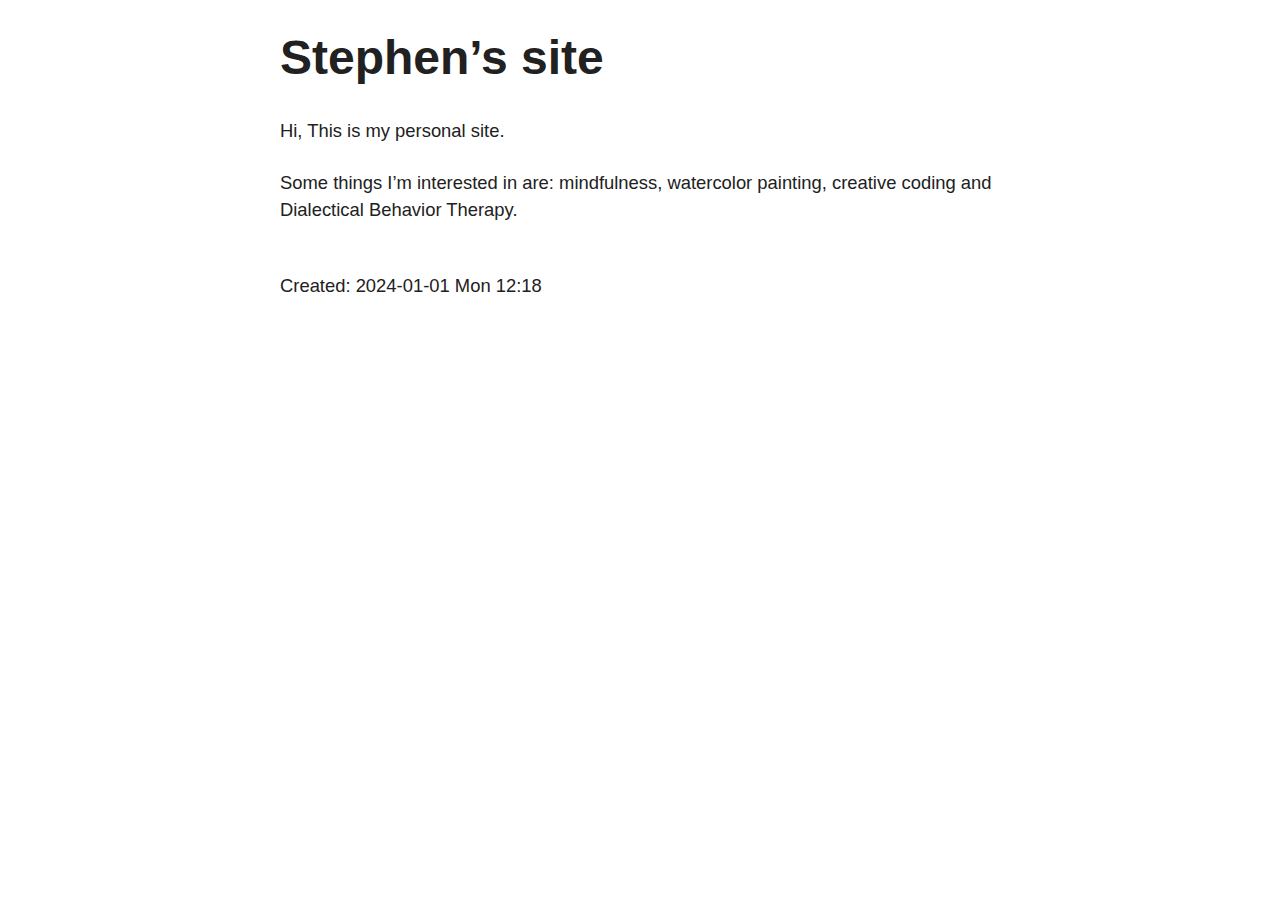
==== public/index.html @ 37b29a85 "Add first post" ====
<?xml version="1.0" encoding="utf-8"?>
<!DOCTYPE html PUBLIC "-//W3C//DTD XHTML 1.0 Strict//EN"
"http://www.w3.org/TR/xhtml1/DTD/xhtml1-strict.dtd">
<html xmlns="http://www.w3.org/1999/xhtml" lang="en" xml:lang="en">
<head>
<!-- 2024-01-01 Mon 12:18 -->
<meta http-equiv="Content-Type" content="text/html;charset=utf-8" />
<meta name="viewport" content="width=device-width, initial-scale=1" />
<title>Stephen's site</title>
<meta name="generator" content="Org Mode" />
<link rel="stylesheet" href="/../css/simple.css" />
</head>
<body>
<div id="content" class="content">
<h1 class="title">Stephen&rsquo;s site</h1>
<p>
Hi, This is my personal site.
</p>

<p>
Some things I&rsquo;m interested in are: mindfulness, watercolor painting, creative
coding and Dialectical Behavior Therapy.
</p>
</div>
<div id="postamble" class="status">
<p class="date">Created: 2024-01-01 Mon 12:18</p>
</div>
</body>
</html>
---- css/simple.css ----
/* Global variables. */
:root,
::backdrop {
  /* Set sans-serif & mono fonts */
  --sans-font: -apple-system, BlinkMacSystemFont, "Avenir Next", Avenir,
    "Nimbus Sans L", Roboto, "Noto Sans", "Segoe UI", Arial, Helvetica,
    "Helvetica Neue", sans-serif;
  --mono-font: Consolas, Menlo, Monaco, "Andale Mono", "Ubuntu Mono", monospace;
  --standard-border-radius: 5px;

  /* Default (light) theme */
  --bg: #fff;
  --accent-bg: #f5f7ff;
  --text: #212121;
  --text-light: #585858;
  --border: #898EA4;
  --accent: #0d47a1;
  --accent-text: var(--bg);
  --code: #d81b60;
  --preformatted: #444;
  --marked: #ffdd33;
  --disabled: #efefef;
}

/* Dark theme */
@media (prefers-color-scheme: dark) {
  :root,
  ::backdrop {
    color-scheme: dark;
    --bg: #212121;
    --accent-bg: #2b2b2b;
    --text: #dcdcdc;
    --text-light: #ababab;
    --accent: #ffb300;
    --accent-text: var(--bg);
    --code: #f06292;
    --preformatted: #ccc;
    --disabled: #111;
  }
  /* Add a bit of transparency so light media isn't so glaring in dark mode */
  img,
  video {
    opacity: 0.8;
  }
}

/* Reset box-sizing */
*, *::before, *::after {
  box-sizing: border-box;
}

/* Reset default appearance */
textarea,
select,
input,
progress {
  appearance: none;
  -webkit-appearance: none;
  -moz-appearance: none;
}

html {
  /* Set the font globally */
  font-family: var(--sans-font);
  scroll-behavior: smooth;
}

/* Make the body a nice central block */
body {
  color: var(--text);
  background-color: var(--bg);
  font-size: 1.15rem;
  line-height: 1.5;
  display: grid;
  grid-template-columns: 1fr min(45rem, 90%) 1fr;
  margin: 0;
}
body > * {
  grid-column: 2;
}

/* Make the header bg full width, but the content inline with body */
body > header {
  background-color: var(--accent-bg);
  border-bottom: 1px solid var(--border);
  text-align: center;
  padding: 0 0.5rem 2rem 0.5rem;
  grid-column: 1 / -1;
}

body > header > *:only-child {
  margin-block-start: 2rem;
}

body > header h1 {
  max-width: 1200px;
  margin: 1rem auto;
}

body > header p {
  max-width: 40rem;
  margin: 1rem auto;
}

/* Add a little padding to ensure spacing is correct between content and header > nav */
main {
  padding-top: 1.5rem;
}

body > footer {
  margin-top: 4rem;
  padding: 2rem 1rem 1.5rem 1rem;
  color: var(--text-light);
  font-size: 0.9rem;
  text-align: center;
  border-top: 1px solid var(--border);
}

/* Format headers */
h1 {
  font-size: 3rem;
}

h2 {
  font-size: 1.6rem;
  margin-top: 3rem;
}

h3 {
  font-size: 1.2rem;
  margin-top: 3rem;
}

h4 {
  font-size: 1.44rem;
}

h5 {
  font-size: 1.15rem;
}

h6 {
  font-size: 0.96rem;
}

p {
  margin: 1.5rem 0;
}

/* Prevent long strings from overflowing container */
p, h1, h2, h3, h4, h5, h6 {
  overflow-wrap: break-word;
}

/* Fix line height when title wraps */
h1,
h2,
h3 {
  line-height: 1.1;
}

/* Reduce header size on mobile */
@media only screen and (max-width: 720px) {
  h1 {
    font-size: 2.5rem;
  }

  h2 {
    font-size: 2.1rem;
  }

  h3 {
    font-size: 1.75rem;
  }

  h4 {
    font-size: 1.25rem;
  }
}

/* Format links & buttons */
a,
a:visited {
  color: var(--accent);
}

a:hover {
  text-decoration: none;
}

button,
.button,
a.button, /* extra specificity to override a */
input[type="submit"],
input[type="reset"],
input[type="button"],
label[type="button"] {
  border: 1px solid var(--accent);
  background-color: var(--accent);
  color: var(--accent-text);
  padding: 0.5rem 0.9rem;
  text-decoration: none;
  line-height: normal;
}

.button[aria-disabled="true"],
input:disabled,
textarea:disabled,
select:disabled,
button[disabled] {
  cursor: not-allowed;
  background-color: var(--disabled);
  border-color: var(--disabled);
  color: var(--text-light);
}

input[type="range"] {
  padding: 0;
}

/* Set the cursor to '?' on an abbreviation and style the abbreviation to show that there is more information underneath */
abbr[title] {
  cursor: help;
  text-decoration-line: underline;
  text-decoration-style: dotted;
}

button:enabled:hover,
.button:not([aria-disabled="true"]):hover,
input[type="submit"]:enabled:hover,
input[type="reset"]:enabled:hover,
input[type="button"]:enabled:hover,
label[type="button"]:hover {
  filter: brightness(1.4);
  cursor: pointer;
}

.button:focus-visible,
button:focus-visible:where(:enabled),
input:enabled:focus-visible:where(
  [type="submit"],
  [type="reset"],
  [type="button"]
) {
  outline: 2px solid var(--accent);
  outline-offset: 1px;
}

/* Format navigation */
header > nav {
  font-size: 1rem;
  line-height: 2;
  padding: 1rem 0 0 0;
}

/* Use flexbox to allow items to wrap, as needed */
header > nav ul,
header > nav ol {
  align-content: space-around;
  align-items: center;
  display: flex;
  flex-direction: row;
  flex-wrap: wrap;
  justify-content: center;
  list-style-type: none;
  margin: 0;
  padding: 0;
}

/* List items are inline elements, make them behave more like blocks */
header > nav ul li,
header > nav ol li {
  display: inline-block;
}

header > nav a,
header > nav a:visited {
  margin: 0 0.5rem 1rem 0.5rem;
  border: 1px solid var(--border);
  border-radius: var(--standard-border-radius);
  color: var(--text);
  display: inline-block;
  padding: 0.1rem 1rem;
  text-decoration: none;
}

header > nav a:hover,
header > nav a.current,
header > nav a[aria-current="page"] {
  border-color: var(--accent);
  color: var(--accent);
  cursor: pointer;
}

/* Reduce nav side on mobile */
@media only screen and (max-width: 720px) {
  header > nav a {
    border: none;
    padding: 0;
    text-decoration: underline;
    line-height: 1;
  }
}

/* Consolidate box styling */
aside, details, pre, progress {
  background-color: var(--accent-bg);
  border: 1px solid var(--border);
  border-radius: var(--standard-border-radius);
  margin-bottom: 1rem;
}

aside {
  font-size: 1rem;
  width: 30%;
  padding: 0 15px;
  margin-inline-start: 15px;
  float: right;
}
*[dir="rtl"] aside {
  float: left;
}

/* Make aside full-width on mobile */
@media only screen and (max-width: 720px) {
  aside {
    width: 100%;
    float: none;
    margin-inline-start: 0;
  }
}

article, fieldset, dialog {
  border: 1px solid var(--border);
  padding: 1rem;
  border-radius: var(--standard-border-radius);
  margin-bottom: 1rem;
}

article h2:first-child,
section h2:first-child {
  margin-top: 1rem;
}

section {
  border-top: 1px solid var(--border);
  border-bottom: 1px solid var(--border);
  padding: 2rem 1rem;
  margin: 3rem 0;
}

/* Don't double separators when chaining sections */
section + section,
section:first-child {
  border-top: 0;
  padding-top: 0;
}

section:last-child {
  border-bottom: 0;
  padding-bottom: 0;
}

details {
  padding: 0.7rem 1rem;
}

summary {
  cursor: pointer;
  font-weight: bold;
  padding: 0.7rem 1rem;
  margin: -0.7rem -1rem;
  word-break: break-all;
}

details[open] > summary + * {
  margin-top: 0;
}

details[open] > summary {
  margin-bottom: 0.5rem;
}

details[open] > :last-child {
  margin-bottom: 0;
}

/* Format tables */
table {
  border-collapse: collapse;
  margin: 1.5rem 0;
}

td,
th {
  border: 1px solid var(--border);
  text-align: start;
  padding: 0.5rem;
}

th {
  background-color: var(--accent-bg);
  font-weight: bold;
}

tr:nth-child(even) {
  /* Set every other cell slightly darker. Improves readability. */
  background-color: var(--accent-bg);
}

table caption {
  font-weight: bold;
  margin-bottom: 0.5rem;
}

/* Format forms */
textarea,
select,
input,
button,
.button {
  font-size: inherit;
  font-family: inherit;
  padding: 0.5rem;
  margin-bottom: 0.5rem;
  border-radius: var(--standard-border-radius);
  box-shadow: none;
  max-width: 100%;
  display: inline-block;
}
textarea,
select,
input {
  color: var(--text);
  background-color: var(--bg);
  border: 1px solid var(--border);
}
label {
  display: block;
}
textarea:not([cols]) {
  width: 100%;
}

/* Add arrow to drop-down */
select:not([multiple]) {
  background-image: linear-gradient(45deg, transparent 49%, var(--text) 51%),
    linear-gradient(135deg, var(--text) 51%, transparent 49%);
  background-position: calc(100% - 15px), calc(100% - 10px);
  background-size: 5px 5px, 5px 5px;
  background-repeat: no-repeat;
  padding-inline-end: 25px;
}
*[dir="rtl"] select:not([multiple]) {
  background-position: 10px, 15px;
}

/* checkbox and radio button style */
input[type="checkbox"],
input[type="radio"] {
  vertical-align: middle;
  position: relative;
  width: min-content;
}

input[type="checkbox"] + label,
input[type="radio"] + label {
  display: inline-block;
}

input[type="radio"] {
  border-radius: 100%;
}

input[type="checkbox"]:checked,
input[type="radio"]:checked {
  background-color: var(--accent);
}

input[type="checkbox"]:checked::after {
  /* Creates a rectangle with colored right and bottom borders which is rotated to look like a check mark */
  content: " ";
  width: 0.18em;
  height: 0.32em;
  border-radius: 0;
  position: absolute;
  top: 0.05em;
  left: 0.17em;
  background-color: transparent;
  border-right: solid var(--bg) 0.08em;
  border-bottom: solid var(--bg) 0.08em;
  font-size: 1.8em;
  transform: rotate(45deg);
}
input[type="radio"]:checked::after {
  /* creates a colored circle for the checked radio button  */
  content: " ";
  width: 0.25em;
  height: 0.25em;
  border-radius: 100%;
  position: absolute;
  top: 0.125em;
  background-color: var(--bg);
  left: 0.125em;
  font-size: 32px;
}

/* Makes input fields wider on smaller screens */
@media only screen and (max-width: 720px) {
  textarea,
  select,
  input {
    width: 100%;
  }
}

/* Set a height for color input */
input[type="color"] {
  height: 2.5rem;
  padding:  0.2rem;
}

/* do not show border around file selector button */
input[type="file"] {
  border: 0;
}

/* Misc body elements */
hr {
  border: none;
  height: 1px;
  background: var(--border);
  margin: 1rem auto;
}

mark {
  padding: 2px 5px;
  border-radius: var(--standard-border-radius);
  background-color: var(--marked);
  color: black;
}

mark a {
  color: #0d47a1;
}

img,
video {
  max-width: 100%;
  height: auto;
  border-radius: var(--standard-border-radius);
}

figure {
  margin: 0;
  display: block;
  overflow-x: auto;
}

figcaption {
  text-align: center;
  font-size: 0.9rem;
  color: var(--text-light);
  margin-bottom: 1rem;
}

blockquote {
  margin-inline-start: 2rem;
  margin-inline-end: 0;
  margin-block: 2rem;
  padding: 0.4rem 0.8rem;
  border-inline-start: 0.35rem solid var(--accent);
  color: var(--text-light);
  font-style: italic;
}

cite {
  font-size: 0.9rem;
  color: var(--text-light);
  font-style: normal;
}

dt {
    color: var(--text-light);
}

/* Use mono font for code elements */
code,
pre,
pre span,
kbd,
samp {
  font-family: var(--mono-font);
  color: var(--code);
}

kbd {
  color: var(--preformatted);
  border: 1px solid var(--preformatted);
  border-bottom: 3px solid var(--preformatted);
  border-radius: var(--standard-border-radius);
  padding: 0.1rem 0.4rem;
}

pre {
  padding: 1rem 1.4rem;
  max-width: 100%;
  overflow: auto;
  color: var(--preformatted);
}

/* Fix embedded code within pre */
pre code {
  color: var(--preformatted);
  background: none;
  margin: 0;
  padding: 0;
}

/* Progress bars */
/* Declarations are repeated because you */
/* cannot combine vendor-specific selectors */
progress {
  width: 100%;
}

progress:indeterminate {
  background-color: var(--accent-bg);
}

progress::-webkit-progress-bar {
  border-radius: var(--standard-border-radius);
  background-color: var(--accent-bg);
}

progress::-webkit-progress-value {
  border-radius: var(--standard-border-radius);
  background-color: var(--accent);
}

progress::-moz-progress-bar {
  border-radius: var(--standard-border-radius);
  background-color: var(--accent);
  transition-property: width;
  transition-duration: 0.3s;
}

progress:indeterminate::-moz-progress-bar {
  background-color: var(--accent-bg);
}

dialog {
  max-width: 40rem;
  margin: auto;
}

dialog::backdrop {
  background-color: var(--bg);
  opacity: 0.8;
}

@media only screen and (max-width: 720px) {
  dialog {
    max-width: 100%;
    margin: auto 1em;
  }
}

/* Superscript & Subscript */
/* Prevent scripts from affecting line-height. */
sup, sub {
  vertical-align: baseline;
  position: relative;
}

sup {
  top: -0.4em;
}

sub {
  top: 0.3em;
}

/* Classes for notices */
.notice {
  background: var(--accent-bg);
  border: 2px solid var(--border);
  border-radius: var(--standard-border-radius);
  padding: 1.5rem;
  margin: 2rem 0;
}
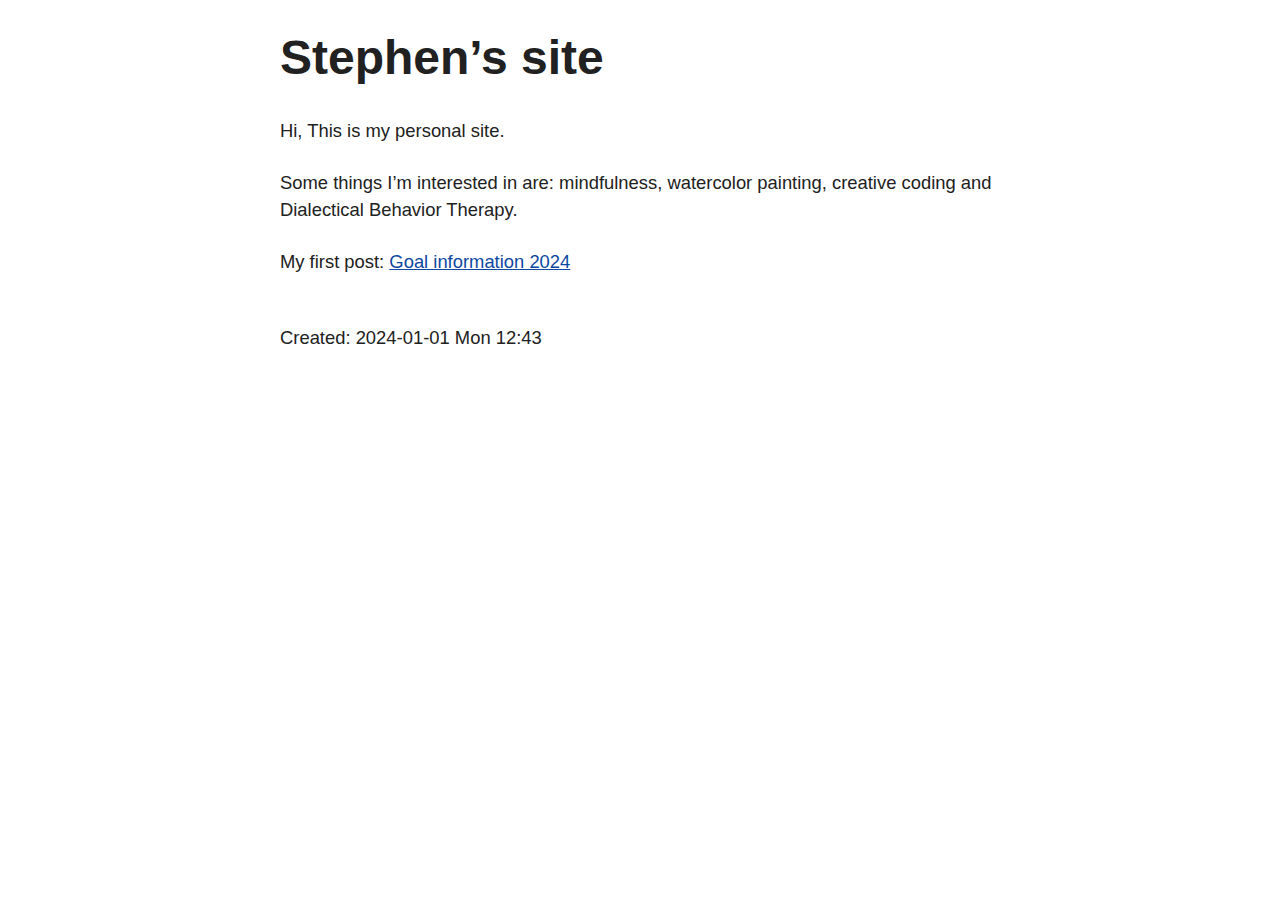
==== commit a42f4e38: "Fix css" ====
--- a/public/index.html
+++ b/public/index.html
@@ -3,12 +3,12 @@
 "http://www.w3.org/TR/xhtml1/DTD/xhtml1-strict.dtd">
 <html xmlns="http://www.w3.org/1999/xhtml" lang="en" xml:lang="en">
 <head>
-<!-- 2024-01-01 Mon 12:18 -->
+<!-- 2024-01-01 Mon 12:43 -->
 <meta http-equiv="Content-Type" content="text/html;charset=utf-8" />
 <meta name="viewport" content="width=device-width, initial-scale=1" />
 <title>Stephen's site</title>
 <meta name="generator" content="Org Mode" />
-<link rel="stylesheet" href="/../css/simple.css" />
+<link rel="stylesheet" href="/css/simple.css" />
 </head>
 <body>
 <div id="content" class="content">
@@ -21,9 +21,13 @@
 Some things I&rsquo;m interested in are: mindfulness, watercolor painting, creative
 coding and Dialectical Behavior Therapy.
 </p>
+
+<p>
+My first post: <a href="goals-info-2024.html">Goal information 2024</a>
+</p>
 </div>
 <div id="postamble" class="status">
-<p class="date">Created: 2024-01-01 Mon 12:18</p>
+<p class="date">Created: 2024-01-01 Mon 12:43</p>
 </div>
 </body>
 </html>
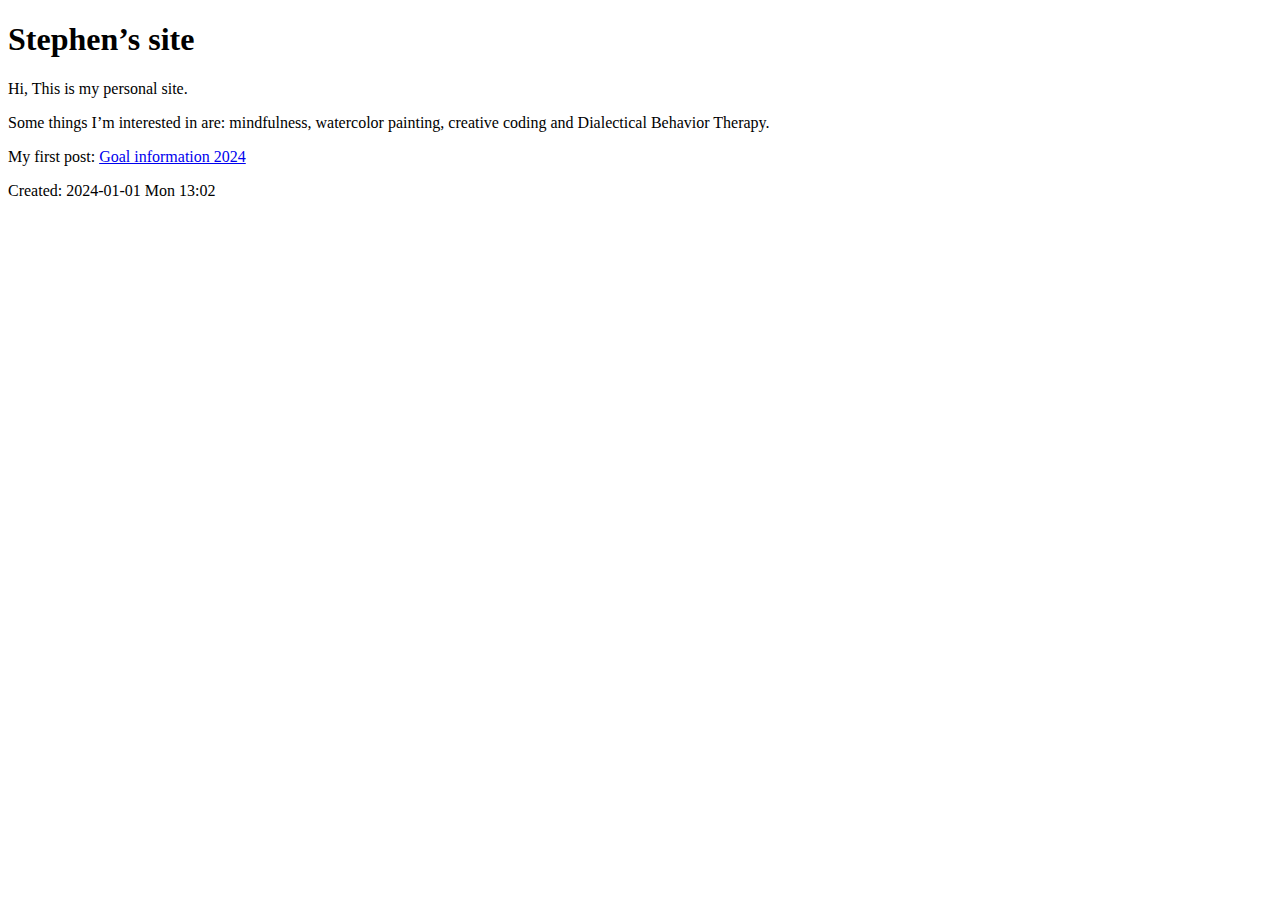
==== commit 575b93e0: "Try and fix css" ====
--- a/public/index.html
+++ b/public/index.html
@@ -3,12 +3,12 @@
 "http://www.w3.org/TR/xhtml1/DTD/xhtml1-strict.dtd">
 <html xmlns="http://www.w3.org/1999/xhtml" lang="en" xml:lang="en">
 <head>
-<!-- 2024-01-01 Mon 12:43 -->
+<!-- 2024-01-01 Mon 13:02 -->
 <meta http-equiv="Content-Type" content="text/html;charset=utf-8" />
 <meta name="viewport" content="width=device-width, initial-scale=1" />
 <title>Stephen's site</title>
 <meta name="generator" content="Org Mode" />
-<link rel="stylesheet" href="/css/simple.css" />
+ <link rel="stylesheet" href="./css/simple.css" />
 </head>
 <body>
 <div id="content" class="content">
@@ -27,7 +27,7 @@
 </p>
 </div>
 <div id="postamble" class="status">
-<p class="date">Created: 2024-01-01 Mon 12:43</p>
+<p class="date">Created: 2024-01-01 Mon 13:02</p>
 </div>
 </body>
 </html>
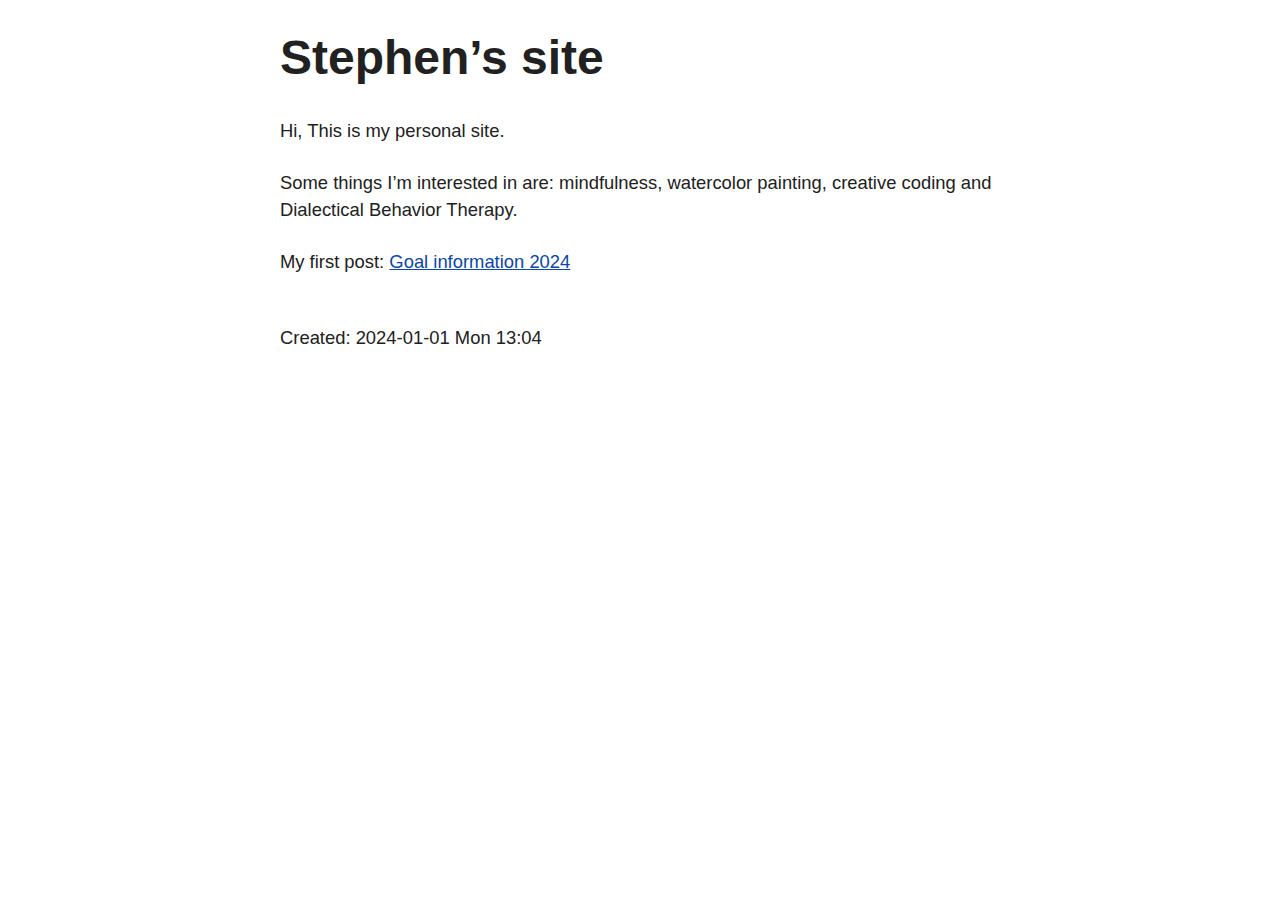
==== commit 2c64929d: "Try and fix css" ====
--- a/public/index.html
+++ b/public/index.html
@@ -3,12 +3,12 @@
 "http://www.w3.org/TR/xhtml1/DTD/xhtml1-strict.dtd">
 <html xmlns="http://www.w3.org/1999/xhtml" lang="en" xml:lang="en">
 <head>
-<!-- 2024-01-01 Mon 13:02 -->
+<!-- 2024-01-01 Mon 13:04 -->
 <meta http-equiv="Content-Type" content="text/html;charset=utf-8" />
 <meta name="viewport" content="width=device-width, initial-scale=1" />
 <title>Stephen's site</title>
 <meta name="generator" content="Org Mode" />
- <link rel="stylesheet" href="./css/simple.css" />
+ <link rel="stylesheet" href="/css/simple.css" />
 </head>
 <body>
 <div id="content" class="content">
@@ -27,7 +27,7 @@
 </p>
 </div>
 <div id="postamble" class="status">
-<p class="date">Created: 2024-01-01 Mon 13:02</p>
+<p class="date">Created: 2024-01-01 Mon 13:04</p>
 </div>
 </body>
 </html>
--- a/css/simple.css
+++ b/css/simple.css
@@ -0,0 +1,691 @@
+/* Global variables. */
+:root,
+::backdrop {
+  /* Set sans-serif & mono fonts */
+  --sans-font: -apple-system, BlinkMacSystemFont, "Avenir Next", Avenir,
+    "Nimbus Sans L", Roboto, "Noto Sans", "Segoe UI", Arial, Helvetica,
+    "Helvetica Neue", sans-serif;
+  --mono-font: Consolas, Menlo, Monaco, "Andale Mono", "Ubuntu Mono", monospace;
+  --standard-border-radius: 5px;
+
+  /* Default (light) theme */
+  --bg: #fff;
+  --accent-bg: #f5f7ff;
+  --text: #212121;
+  --text-light: #585858;
+  --border: #898EA4;
+  --accent: #0d47a1;
+  --accent-text: var(--bg);
+  --code: #d81b60;
+  --preformatted: #444;
+  --marked: #ffdd33;
+  --disabled: #efefef;
+}
+
+/* Dark theme */
+@media (prefers-color-scheme: dark) {
+  :root,
+  ::backdrop {
+    color-scheme: dark;
+    --bg: #212121;
+    --accent-bg: #2b2b2b;
+    --text: #dcdcdc;
+    --text-light: #ababab;
+    --accent: #ffb300;
+    --accent-text: var(--bg);
+    --code: #f06292;
+    --preformatted: #ccc;
+    --disabled: #111;
+  }
+  /* Add a bit of transparency so light media isn't so glaring in dark mode */
+  img,
+  video {
+    opacity: 0.8;
+  }
+}
+
+/* Reset box-sizing */
+*, *::before, *::after {
+  box-sizing: border-box;
+}
+
+/* Reset default appearance */
+textarea,
+select,
+input,
+progress {
+  appearance: none;
+  -webkit-appearance: none;
+  -moz-appearance: none;
+}
+
+html {
+  /* Set the font globally */
+  font-family: var(--sans-font);
+  scroll-behavior: smooth;
+}
+
+/* Make the body a nice central block */
+body {
+  color: var(--text);
+  background-color: var(--bg);
+  font-size: 1.15rem;
+  line-height: 1.5;
+  display: grid;
+  grid-template-columns: 1fr min(45rem, 90%) 1fr;
+  margin: 0;
+}
+body > * {
+  grid-column: 2;
+}
+
+/* Make the header bg full width, but the content inline with body */
+body > header {
+  background-color: var(--accent-bg);
+  border-bottom: 1px solid var(--border);
+  text-align: center;
+  padding: 0 0.5rem 2rem 0.5rem;
+  grid-column: 1 / -1;
+}
+
+body > header > *:only-child {
+  margin-block-start: 2rem;
+}
+
+body > header h1 {
+  max-width: 1200px;
+  margin: 1rem auto;
+}
+
+body > header p {
+  max-width: 40rem;
+  margin: 1rem auto;
+}
+
+/* Add a little padding to ensure spacing is correct between content and header > nav */
+main {
+  padding-top: 1.5rem;
+}
+
+body > footer {
+  margin-top: 4rem;
+  padding: 2rem 1rem 1.5rem 1rem;
+  color: var(--text-light);
+  font-size: 0.9rem;
+  text-align: center;
+  border-top: 1px solid var(--border);
+}
+
+/* Format headers */
+h1 {
+  font-size: 3rem;
+}
+
+h2 {
+  font-size: 1.6rem;
+  margin-top: 3rem;
+}
+
+h3 {
+  font-size: 1.2rem;
+  margin-top: 3rem;
+}
+
+h4 {
+  font-size: 1.44rem;
+}
+
+h5 {
+  font-size: 1.15rem;
+}
+
+h6 {
+  font-size: 0.96rem;
+}
+
+p {
+  margin: 1.5rem 0;
+}
+
+/* Prevent long strings from overflowing container */
+p, h1, h2, h3, h4, h5, h6 {
+  overflow-wrap: break-word;
+}
+
+/* Fix line height when title wraps */
+h1,
+h2,
+h3 {
+  line-height: 1.1;
+}
+
+/* Reduce header size on mobile */
+@media only screen and (max-width: 720px) {
+  h1 {
+    font-size: 2.5rem;
+  }
+
+  h2 {
+    font-size: 2.1rem;
+  }
+
+  h3 {
+    font-size: 1.75rem;
+  }
+
+  h4 {
+    font-size: 1.25rem;
+  }
+}
+
+/* Format links & buttons */
+a,
+a:visited {
+  color: var(--accent);
+}
+
+a:hover {
+  text-decoration: none;
+}
+
+button,
+.button,
+a.button, /* extra specificity to override a */
+input[type="submit"],
+input[type="reset"],
+input[type="button"],
+label[type="button"] {
+  border: 1px solid var(--accent);
+  background-color: var(--accent);
+  color: var(--accent-text);
+  padding: 0.5rem 0.9rem;
+  text-decoration: none;
+  line-height: normal;
+}
+
+.button[aria-disabled="true"],
+input:disabled,
+textarea:disabled,
+select:disabled,
+button[disabled] {
+  cursor: not-allowed;
+  background-color: var(--disabled);
+  border-color: var(--disabled);
+  color: var(--text-light);
+}
+
+input[type="range"] {
+  padding: 0;
+}
+
+/* Set the cursor to '?' on an abbreviation and style the abbreviation to show that there is more information underneath */
+abbr[title] {
+  cursor: help;
+  text-decoration-line: underline;
+  text-decoration-style: dotted;
+}
+
+button:enabled:hover,
+.button:not([aria-disabled="true"]):hover,
+input[type="submit"]:enabled:hover,
+input[type="reset"]:enabled:hover,
+input[type="button"]:enabled:hover,
+label[type="button"]:hover {
+  filter: brightness(1.4);
+  cursor: pointer;
+}
+
+.button:focus-visible,
+button:focus-visible:where(:enabled),
+input:enabled:focus-visible:where(
+  [type="submit"],
+  [type="reset"],
+  [type="button"]
+) {
+  outline: 2px solid var(--accent);
+  outline-offset: 1px;
+}
+
+/* Format navigation */
+header > nav {
+  font-size: 1rem;
+  line-height: 2;
+  padding: 1rem 0 0 0;
+}
+
+/* Use flexbox to allow items to wrap, as needed */
+header > nav ul,
+header > nav ol {
+  align-content: space-around;
+  align-items: center;
+  display: flex;
+  flex-direction: row;
+  flex-wrap: wrap;
+  justify-content: center;
+  list-style-type: none;
+  margin: 0;
+  padding: 0;
+}
+
+/* List items are inline elements, make them behave more like blocks */
+header > nav ul li,
+header > nav ol li {
+  display: inline-block;
+}
+
+header > nav a,
+header > nav a:visited {
+  margin: 0 0.5rem 1rem 0.5rem;
+  border: 1px solid var(--border);
+  border-radius: var(--standard-border-radius);
+  color: var(--text);
+  display: inline-block;
+  padding: 0.1rem 1rem;
+  text-decoration: none;
+}
+
+header > nav a:hover,
+header > nav a.current,
+header > nav a[aria-current="page"] {
+  border-color: var(--accent);
+  color: var(--accent);
+  cursor: pointer;
+}
+
+/* Reduce nav side on mobile */
+@media only screen and (max-width: 720px) {
+  header > nav a {
+    border: none;
+    padding: 0;
+    text-decoration: underline;
+    line-height: 1;
+  }
+}
+
+/* Consolidate box styling */
+aside, details, pre, progress {
+  background-color: var(--accent-bg);
+  border: 1px solid var(--border);
+  border-radius: var(--standard-border-radius);
+  margin-bottom: 1rem;
+}
+
+aside {
+  font-size: 1rem;
+  width: 30%;
+  padding: 0 15px;
+  margin-inline-start: 15px;
+  float: right;
+}
+*[dir="rtl"] aside {
+  float: left;
+}
+
+/* Make aside full-width on mobile */
+@media only screen and (max-width: 720px) {
+  aside {
+    width: 100%;
+    float: none;
+    margin-inline-start: 0;
+  }
+}
+
+article, fieldset, dialog {
+  border: 1px solid var(--border);
+  padding: 1rem;
+  border-radius: var(--standard-border-radius);
+  margin-bottom: 1rem;
+}
+
+article h2:first-child,
+section h2:first-child {
+  margin-top: 1rem;
+}
+
+section {
+  border-top: 1px solid var(--border);
+  border-bottom: 1px solid var(--border);
+  padding: 2rem 1rem;
+  margin: 3rem 0;
+}
+
+/* Don't double separators when chaining sections */
+section + section,
+section:first-child {
+  border-top: 0;
+  padding-top: 0;
+}
+
+section:last-child {
+  border-bottom: 0;
+  padding-bottom: 0;
+}
+
+details {
+  padding: 0.7rem 1rem;
+}
+
+summary {
+  cursor: pointer;
+  font-weight: bold;
+  padding: 0.7rem 1rem;
+  margin: -0.7rem -1rem;
+  word-break: break-all;
+}
+
+details[open] > summary + * {
+  margin-top: 0;
+}
+
+details[open] > summary {
+  margin-bottom: 0.5rem;
+}
+
+details[open] > :last-child {
+  margin-bottom: 0;
+}
+
+/* Format tables */
+table {
+  border-collapse: collapse;
+  margin: 1.5rem 0;
+}
+
+td,
+th {
+  border: 1px solid var(--border);
+  text-align: start;
+  padding: 0.5rem;
+}
+
+th {
+  background-color: var(--accent-bg);
+  font-weight: bold;
+}
+
+tr:nth-child(even) {
+  /* Set every other cell slightly darker. Improves readability. */
+  background-color: var(--accent-bg);
+}
+
+table caption {
+  font-weight: bold;
+  margin-bottom: 0.5rem;
+}
+
+/* Format forms */
+textarea,
+select,
+input,
+button,
+.button {
+  font-size: inherit;
+  font-family: inherit;
+  padding: 0.5rem;
+  margin-bottom: 0.5rem;
+  border-radius: var(--standard-border-radius);
+  box-shadow: none;
+  max-width: 100%;
+  display: inline-block;
+}
+textarea,
+select,
+input {
+  color: var(--text);
+  background-color: var(--bg);
+  border: 1px solid var(--border);
+}
+label {
+  display: block;
+}
+textarea:not([cols]) {
+  width: 100%;
+}
+
+/* Add arrow to drop-down */
+select:not([multiple]) {
+  background-image: linear-gradient(45deg, transparent 49%, var(--text) 51%),
+    linear-gradient(135deg, var(--text) 51%, transparent 49%);
+  background-position: calc(100% - 15px), calc(100% - 10px);
+  background-size: 5px 5px, 5px 5px;
+  background-repeat: no-repeat;
+  padding-inline-end: 25px;
+}
+*[dir="rtl"] select:not([multiple]) {
+  background-position: 10px, 15px;
+}
+
+/* checkbox and radio button style */
+input[type="checkbox"],
+input[type="radio"] {
+  vertical-align: middle;
+  position: relative;
+  width: min-content;
+}
+
+input[type="checkbox"] + label,
+input[type="radio"] + label {
+  display: inline-block;
+}
+
+input[type="radio"] {
+  border-radius: 100%;
+}
+
+input[type="checkbox"]:checked,
+input[type="radio"]:checked {
+  background-color: var(--accent);
+}
+
+input[type="checkbox"]:checked::after {
+  /* Creates a rectangle with colored right and bottom borders which is rotated to look like a check mark */
+  content: " ";
+  width: 0.18em;
+  height: 0.32em;
+  border-radius: 0;
+  position: absolute;
+  top: 0.05em;
+  left: 0.17em;
+  background-color: transparent;
+  border-right: solid var(--bg) 0.08em;
+  border-bottom: solid var(--bg) 0.08em;
+  font-size: 1.8em;
+  transform: rotate(45deg);
+}
+input[type="radio"]:checked::after {
+  /* creates a colored circle for the checked radio button  */
+  content: " ";
+  width: 0.25em;
+  height: 0.25em;
+  border-radius: 100%;
+  position: absolute;
+  top: 0.125em;
+  background-color: var(--bg);
+  left: 0.125em;
+  font-size: 32px;
+}
+
+/* Makes input fields wider on smaller screens */
+@media only screen and (max-width: 720px) {
+  textarea,
+  select,
+  input {
+    width: 100%;
+  }
+}
+
+/* Set a height for color input */
+input[type="color"] {
+  height: 2.5rem;
+  padding:  0.2rem;
+}
+
+/* do not show border around file selector button */
+input[type="file"] {
+  border: 0;
+}
+
+/* Misc body elements */
+hr {
+  border: none;
+  height: 1px;
+  background: var(--border);
+  margin: 1rem auto;
+}
+
+mark {
+  padding: 2px 5px;
+  border-radius: var(--standard-border-radius);
+  background-color: var(--marked);
+  color: black;
+}
+
+mark a {
+  color: #0d47a1;
+}
+
+img,
+video {
+  max-width: 100%;
+  height: auto;
+  border-radius: var(--standard-border-radius);
+}
+
+figure {
+  margin: 0;
+  display: block;
+  overflow-x: auto;
+}
+
+figcaption {
+  text-align: center;
+  font-size: 0.9rem;
+  color: var(--text-light);
+  margin-bottom: 1rem;
+}
+
+blockquote {
+  margin-inline-start: 2rem;
+  margin-inline-end: 0;
+  margin-block: 2rem;
+  padding: 0.4rem 0.8rem;
+  border-inline-start: 0.35rem solid var(--accent);
+  color: var(--text-light);
+  font-style: italic;
+}
+
+cite {
+  font-size: 0.9rem;
+  color: var(--text-light);
+  font-style: normal;
+}
+
+dt {
+    color: var(--text-light);
+}
+
+/* Use mono font for code elements */
+code,
+pre,
+pre span,
+kbd,
+samp {
+  font-family: var(--mono-font);
+  color: var(--code);
+}
+
+kbd {
+  color: var(--preformatted);
+  border: 1px solid var(--preformatted);
+  border-bottom: 3px solid var(--preformatted);
+  border-radius: var(--standard-border-radius);
+  padding: 0.1rem 0.4rem;
+}
+
+pre {
+  padding: 1rem 1.4rem;
+  max-width: 100%;
+  overflow: auto;
+  color: var(--preformatted);
+}
+
+/* Fix embedded code within pre */
+pre code {
+  color: var(--preformatted);
+  background: none;
+  margin: 0;
+  padding: 0;
+}
+
+/* Progress bars */
+/* Declarations are repeated because you */
+/* cannot combine vendor-specific selectors */
+progress {
+  width: 100%;
+}
+
+progress:indeterminate {
+  background-color: var(--accent-bg);
+}
+
+progress::-webkit-progress-bar {
+  border-radius: var(--standard-border-radius);
+  background-color: var(--accent-bg);
+}
+
+progress::-webkit-progress-value {
+  border-radius: var(--standard-border-radius);
+  background-color: var(--accent);
+}
+
+progress::-moz-progress-bar {
+  border-radius: var(--standard-border-radius);
+  background-color: var(--accent);
+  transition-property: width;
+  transition-duration: 0.3s;
+}
+
+progress:indeterminate::-moz-progress-bar {
+  background-color: var(--accent-bg);
+}
+
+dialog {
+  max-width: 40rem;
+  margin: auto;
+}
+
+dialog::backdrop {
+  background-color: var(--bg);
+  opacity: 0.8;
+}
+
+@media only screen and (max-width: 720px) {
+  dialog {
+    max-width: 100%;
+    margin: auto 1em;
+  }
+}
+
+/* Superscript & Subscript */
+/* Prevent scripts from affecting line-height. */
+sup, sub {
+  vertical-align: baseline;
+  position: relative;
+}
+
+sup {
+  top: -0.4em;
+}
+
+sub {
+  top: 0.3em;
+}
+
+/* Classes for notices */
+.notice {
+  background: var(--accent-bg);
+  border: 2px solid var(--border);
+  border-radius: var(--standard-border-radius);
+  padding: 1.5rem;
+  margin: 2rem 0;
+}
